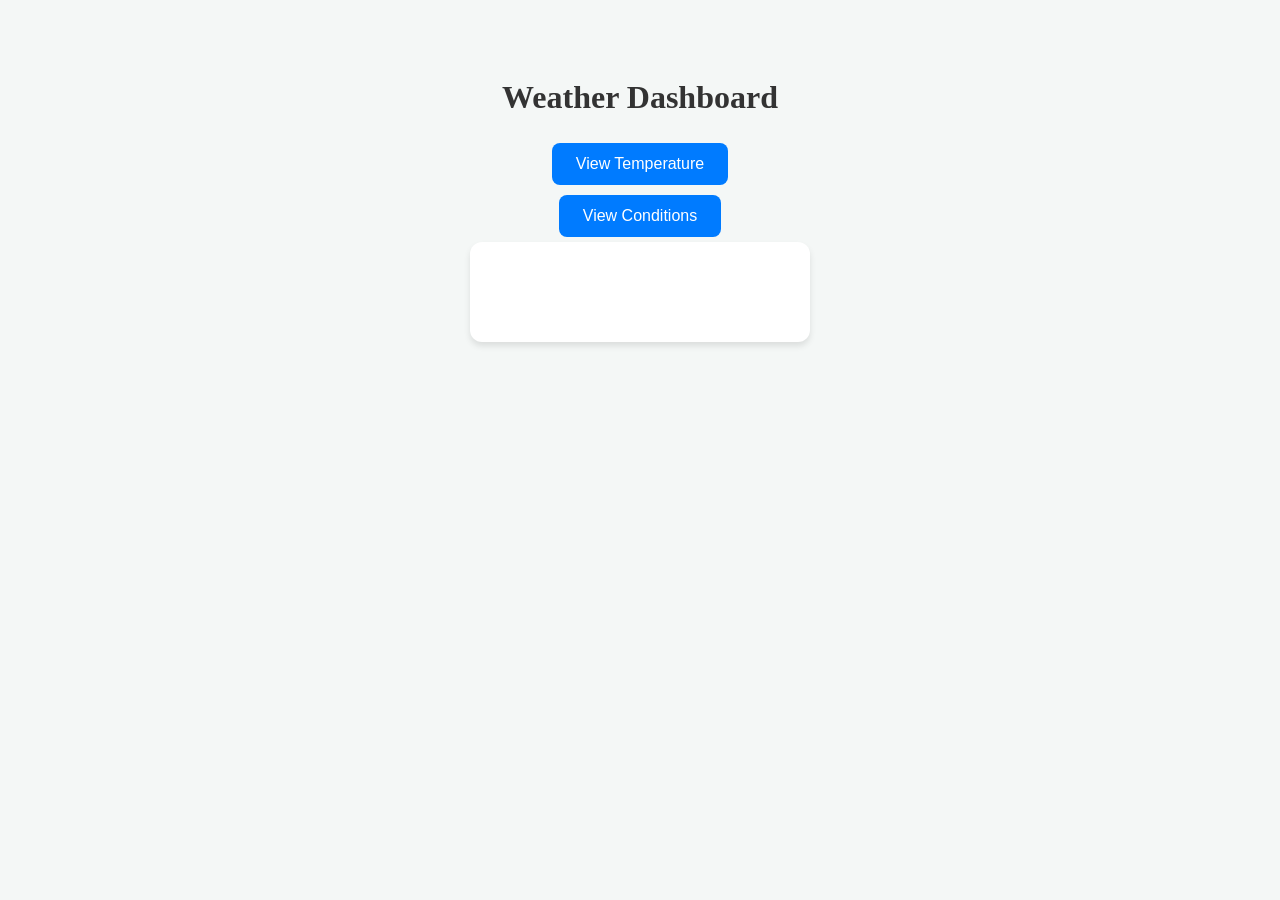
==== openapi.html @ e1a5f4a5 "added openapi to fetch weather" ====
<!DOCTYPE html>
<html lang="en">
<head>
    <meta charset="UTF-8">
    <meta name="viewport" content="width=device-width, initial-scale=1.0">
    <title>Document</title>
    <link href = "css/openapi.css" rel = "stylesheet">
</head>
<body>
    <h1>Weather Dashboard</h1>
    <button  onclick="fetchData('temperature')">View Temperature</button>
    <button onclick="fetchData('weatherCondition')">View Conditions</button>
    <div id="result"></div>


    <script src = "js/openapi.js" defer></script>
</body>
</html>
---- css/openapi.css ----
body {
        font-family: 'Segoe UI';
        display: flex;
        flex-direction: column;
        align-items: center;
        padding-top: 50px;
        background-color: #f4f7f6;
    }

    h1 {
        color: #333;
    }

    .button-container {
        margin-bottom: 20px;
    }

    button {
        padding: 12px 24px;
        margin: 5px;
        font-size: 16px;
        cursor: pointer;
        background-color: #007bff;
        color: white;
        border: none;
        border-radius: 8px;
        transition: background-color 0.3s ease;
    }

    button:hover {
        background-color: #0056b3;
    }

    #result {
        width: 300px;
        padding: 20px;
        background: white;
        border-radius: 12px;
        box-shadow: 0 4px 6px rgba(0,0,0,0.1);
        text-align: center;
        min-height: 60px;
        font-size: 1.2rem;
        color: #444;
    }
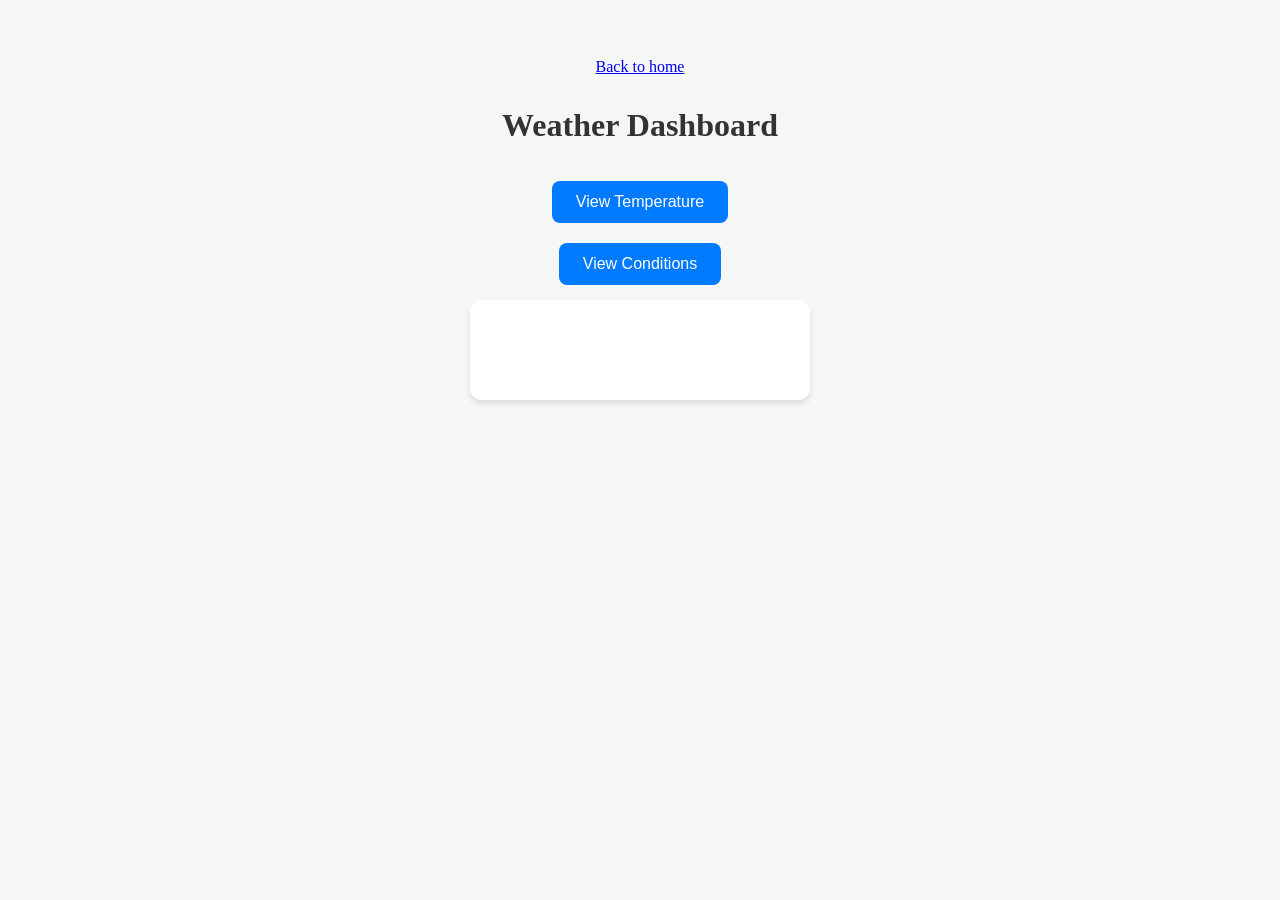
==== commit b2a074c8: "comments added" ====
--- a/openapi.html
+++ b/openapi.html
@@ -3,13 +3,14 @@
 <head>
     <meta charset="UTF-8">
     <meta name="viewport" content="width=device-width, initial-scale=1.0">
-    <title>Document</title>
+    <title>Weather Dashboard</title>
     <link href = "css/openapi.css" rel = "stylesheet">
+    <a href = 'index.html' class="back-link">Back to home</a>
 </head>
 <body>
     <h1>Weather Dashboard</h1>
     <button  onclick="fetchData('temperature')">View Temperature</button>
-    <button onclick="fetchData('weatherCondition')">View Conditions</button>
+    <button onclick="fetchData('weather_code')">View Conditions</button>
     <div id="result"></div>
 
 
--- a/css/openapi.css
+++ b/css/openapi.css
@@ -1,7 +1,8 @@
 body {
         font-family: 'Segoe UI';
-        display: flex;
-        flex-direction: column;
+        display: flex;          /* Activates Flexbox */
+        flex-direction: column; /* Stacks items vertically */
+        gap: 10px;              /* Adds space between the stacked items */
         align-items: center;
         padding-top: 50px;
         background-color: #f4f7f6;
@@ -11,9 +12,7 @@
         color: #333;
     }
 
-    .button-container {
-        margin-bottom: 20px;
-    }
+ 
 
     button {
         padding: 12px 24px;
@@ -24,7 +23,7 @@
         color: white;
         border: none;
         border-radius: 8px;
-        transition: background-color 0.3s ease;
+        
     }
 
     button:hover {
@@ -41,4 +40,5 @@
         min-height: 60px;
         font-size: 1.2rem;
         color: #444;
-    }+    }
+   
